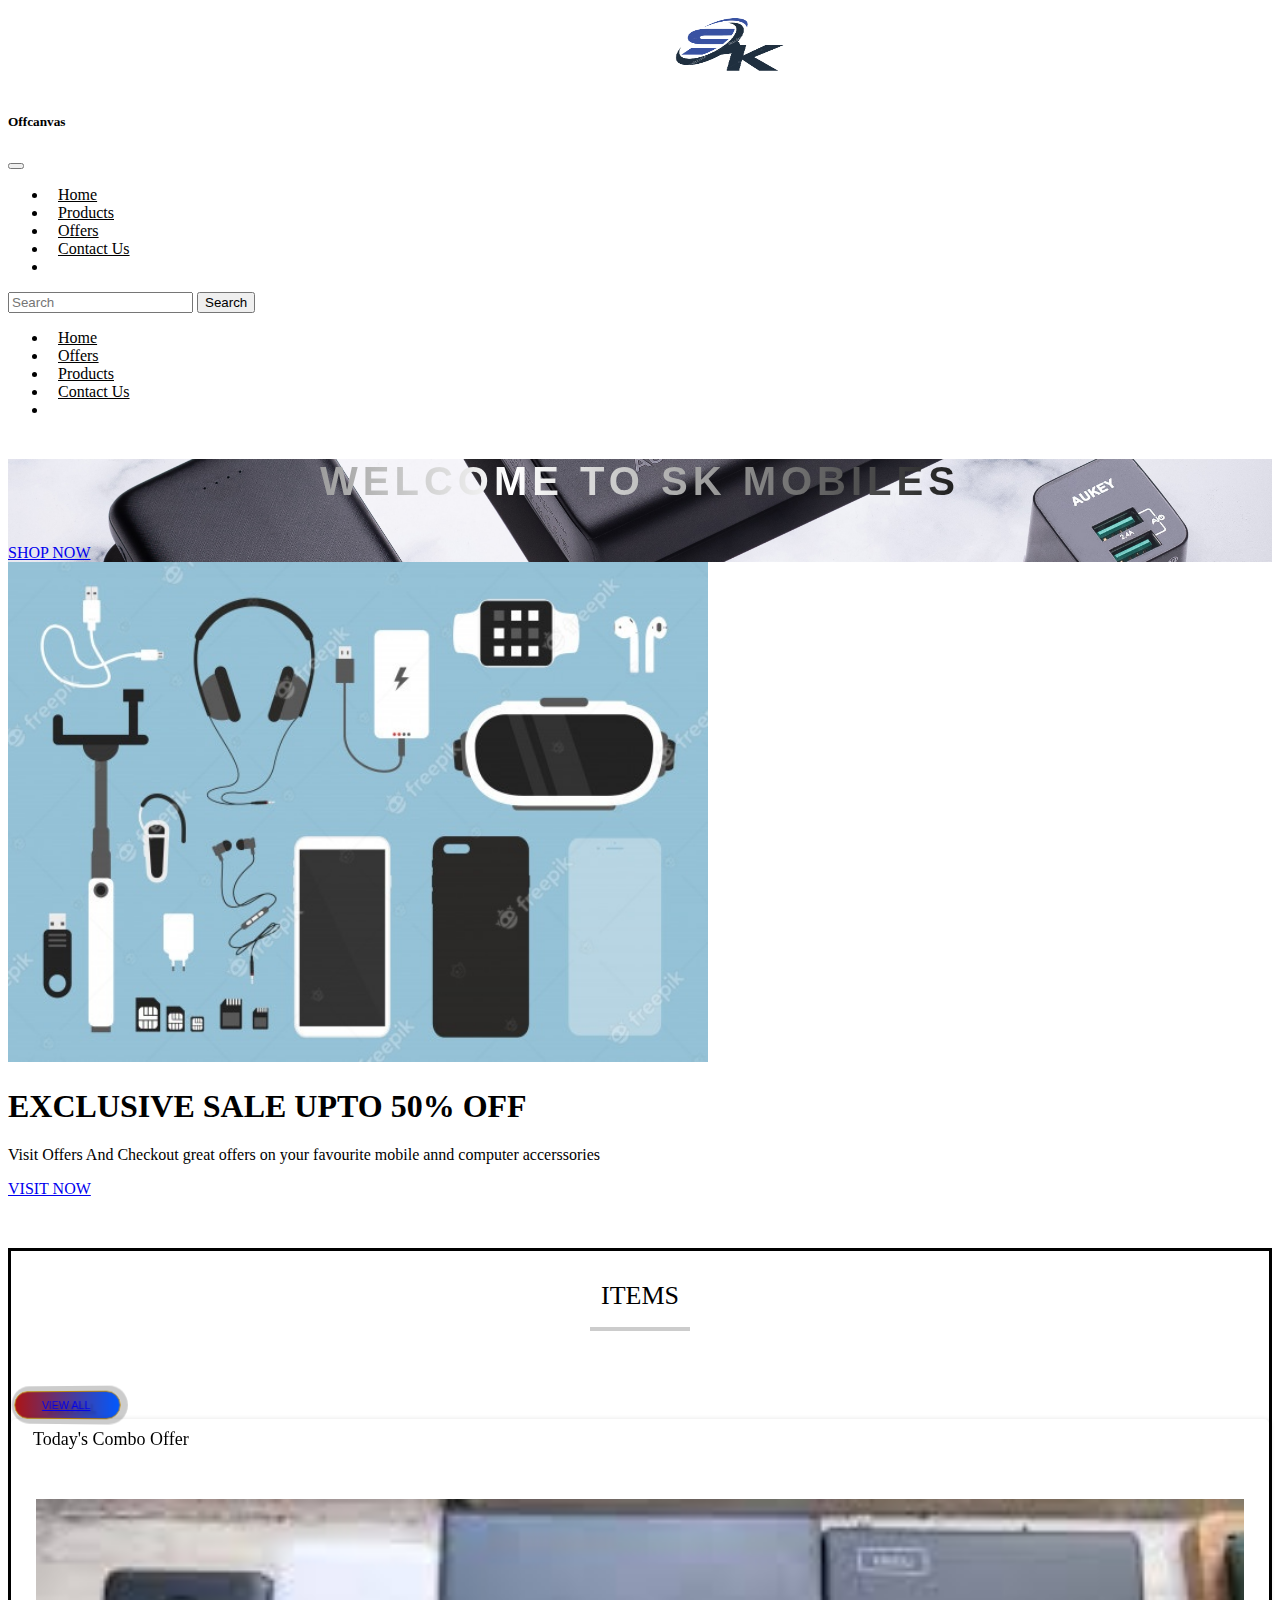
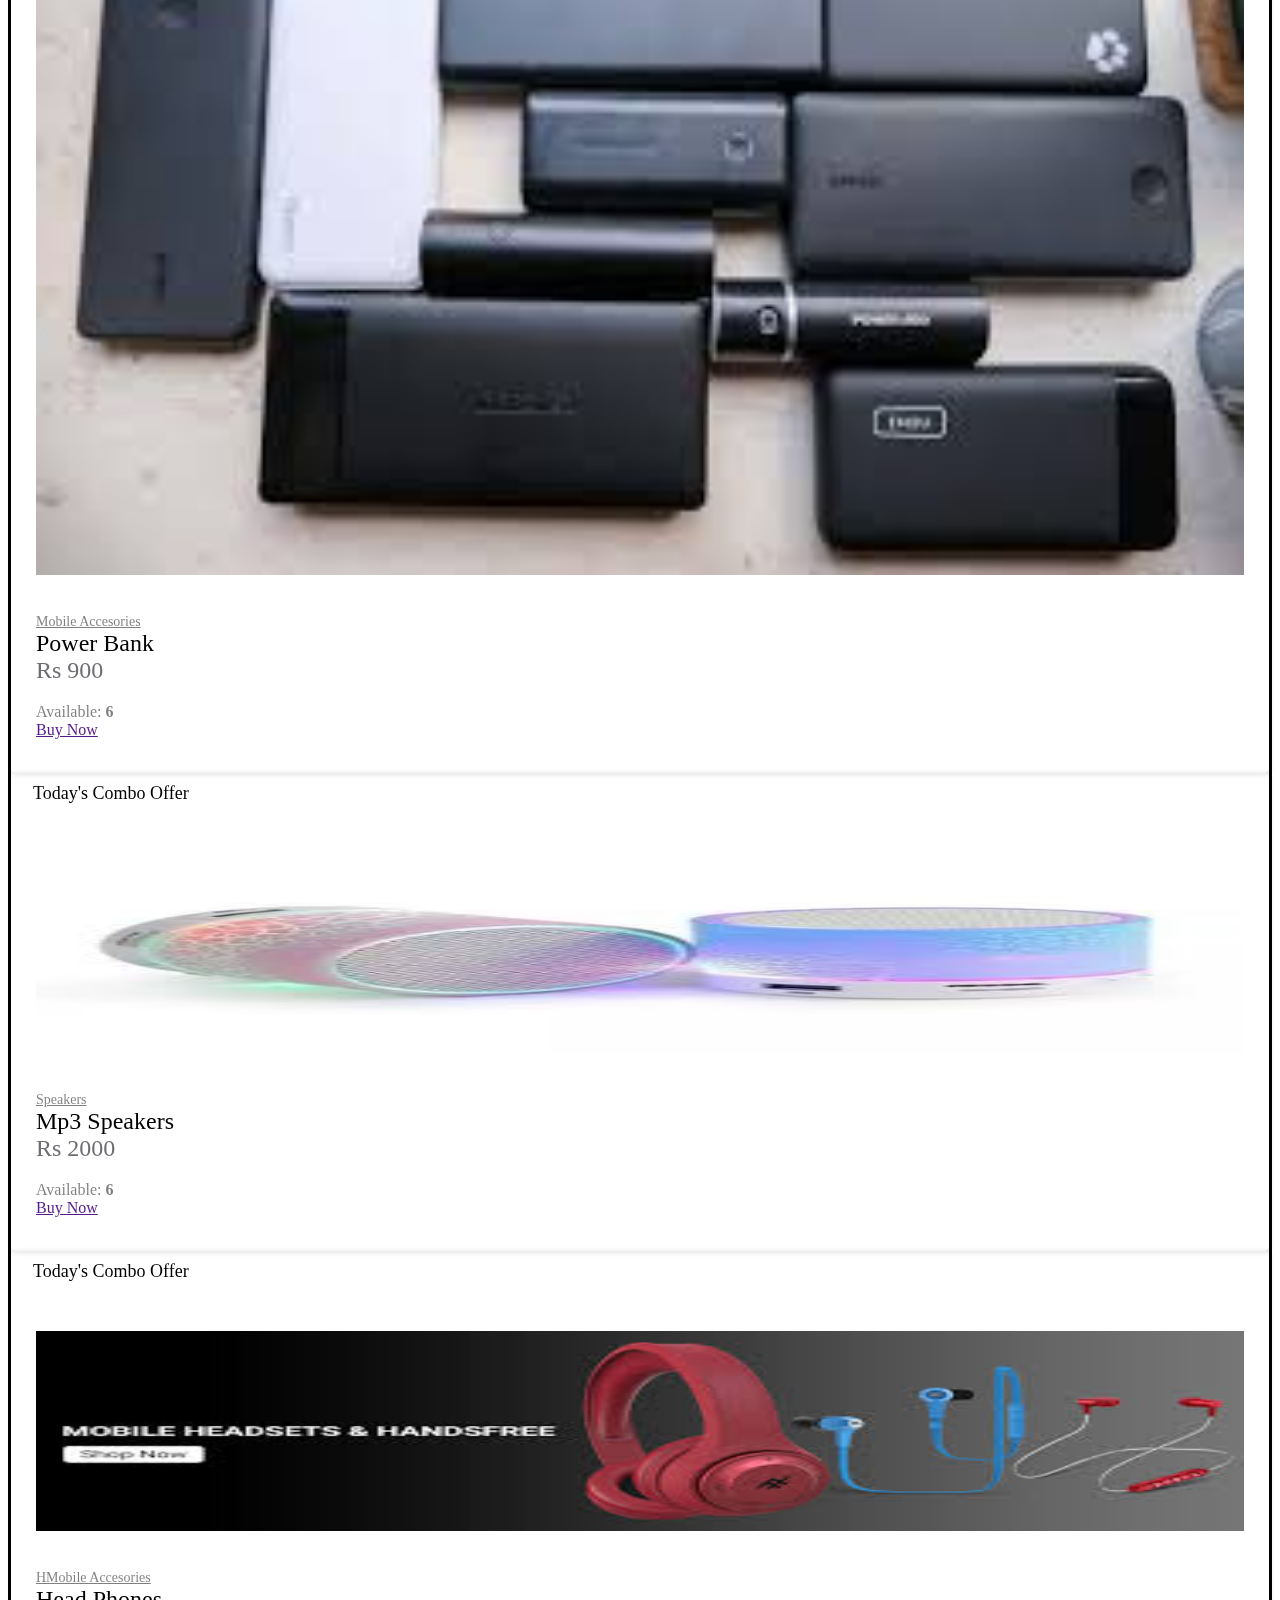
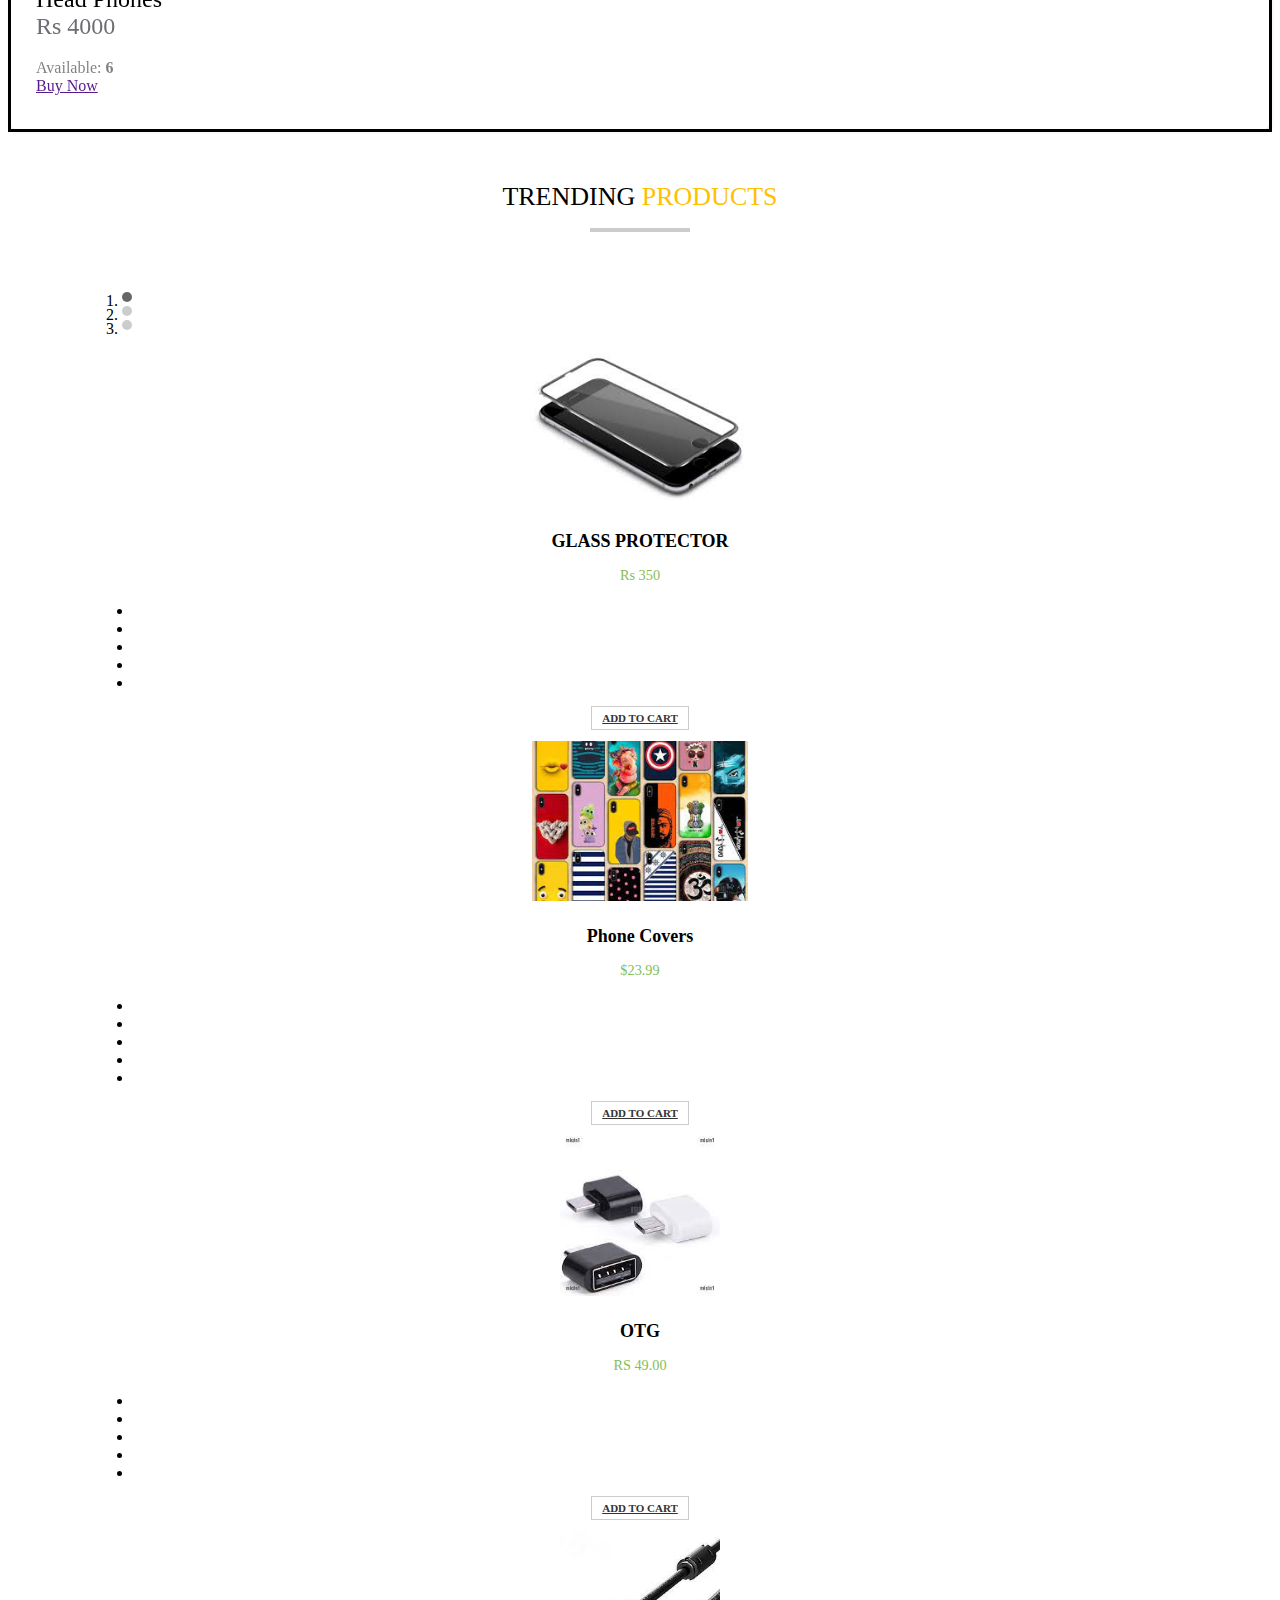
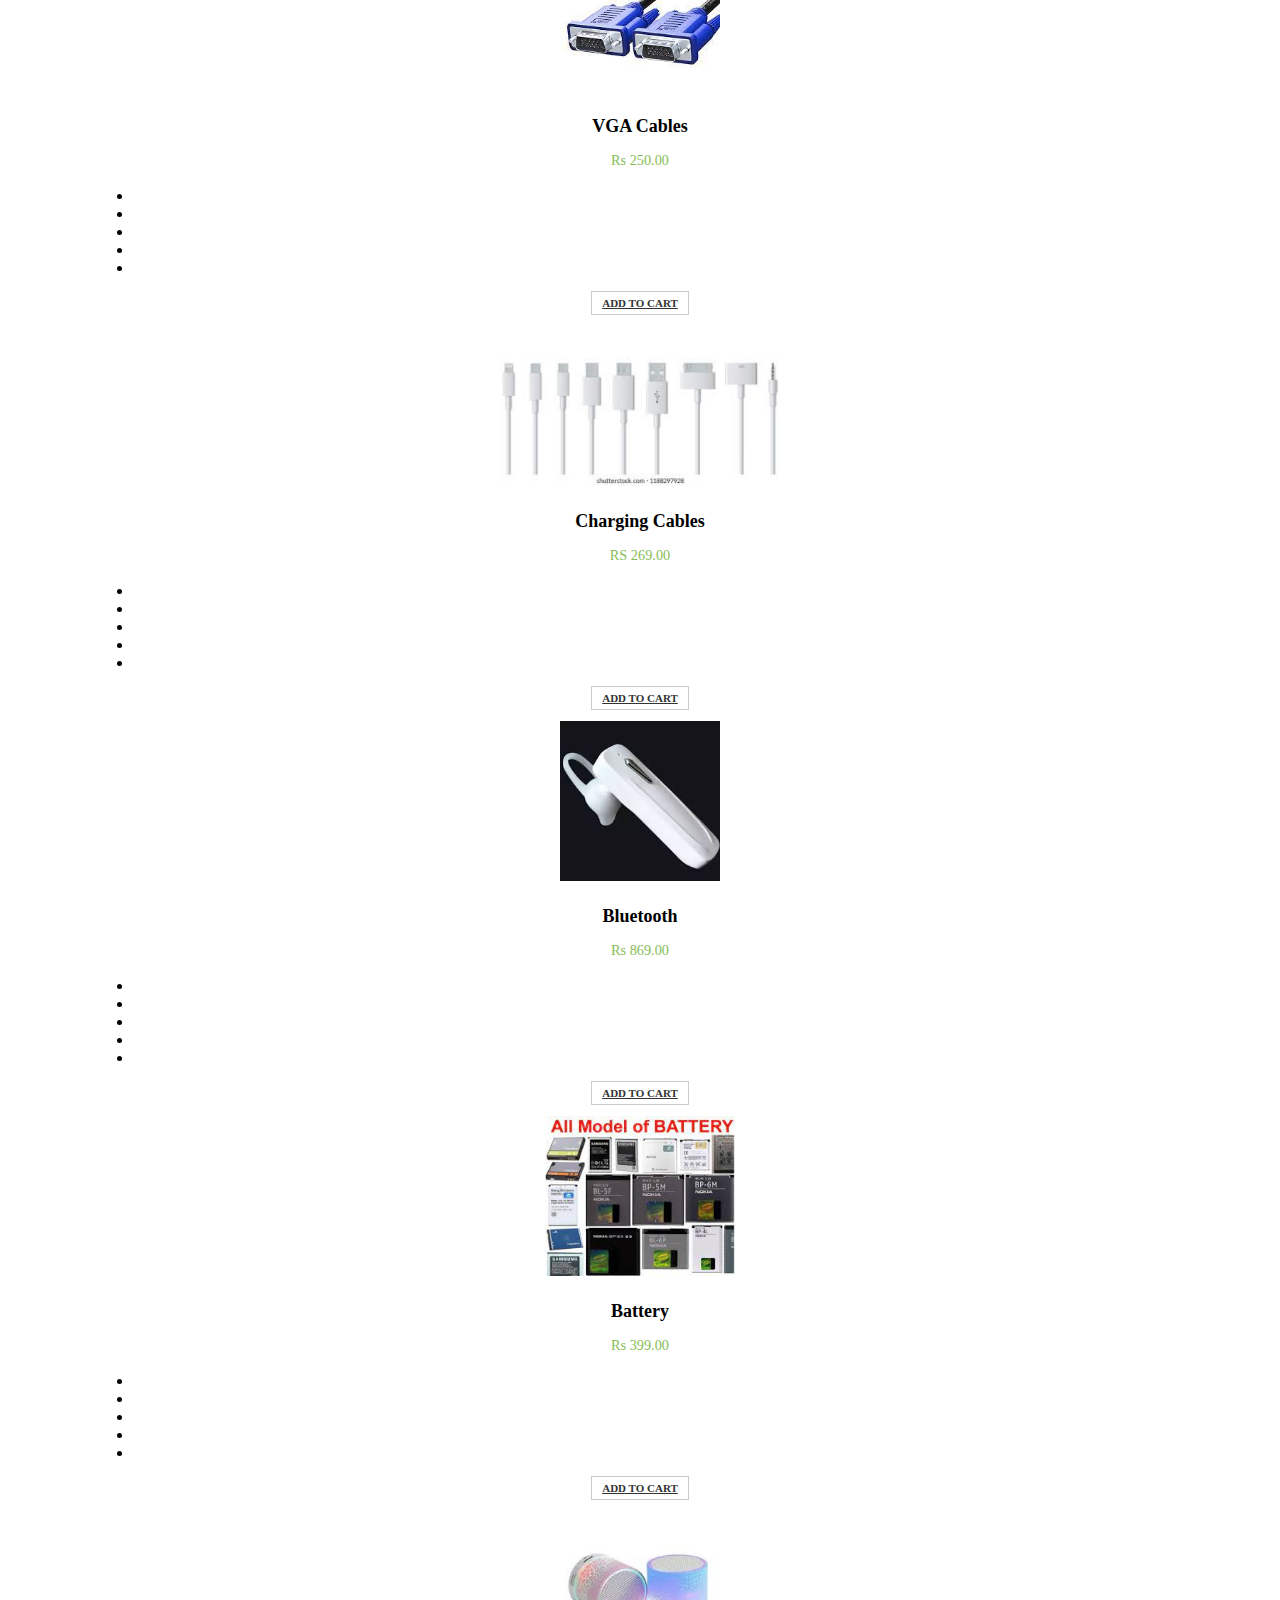
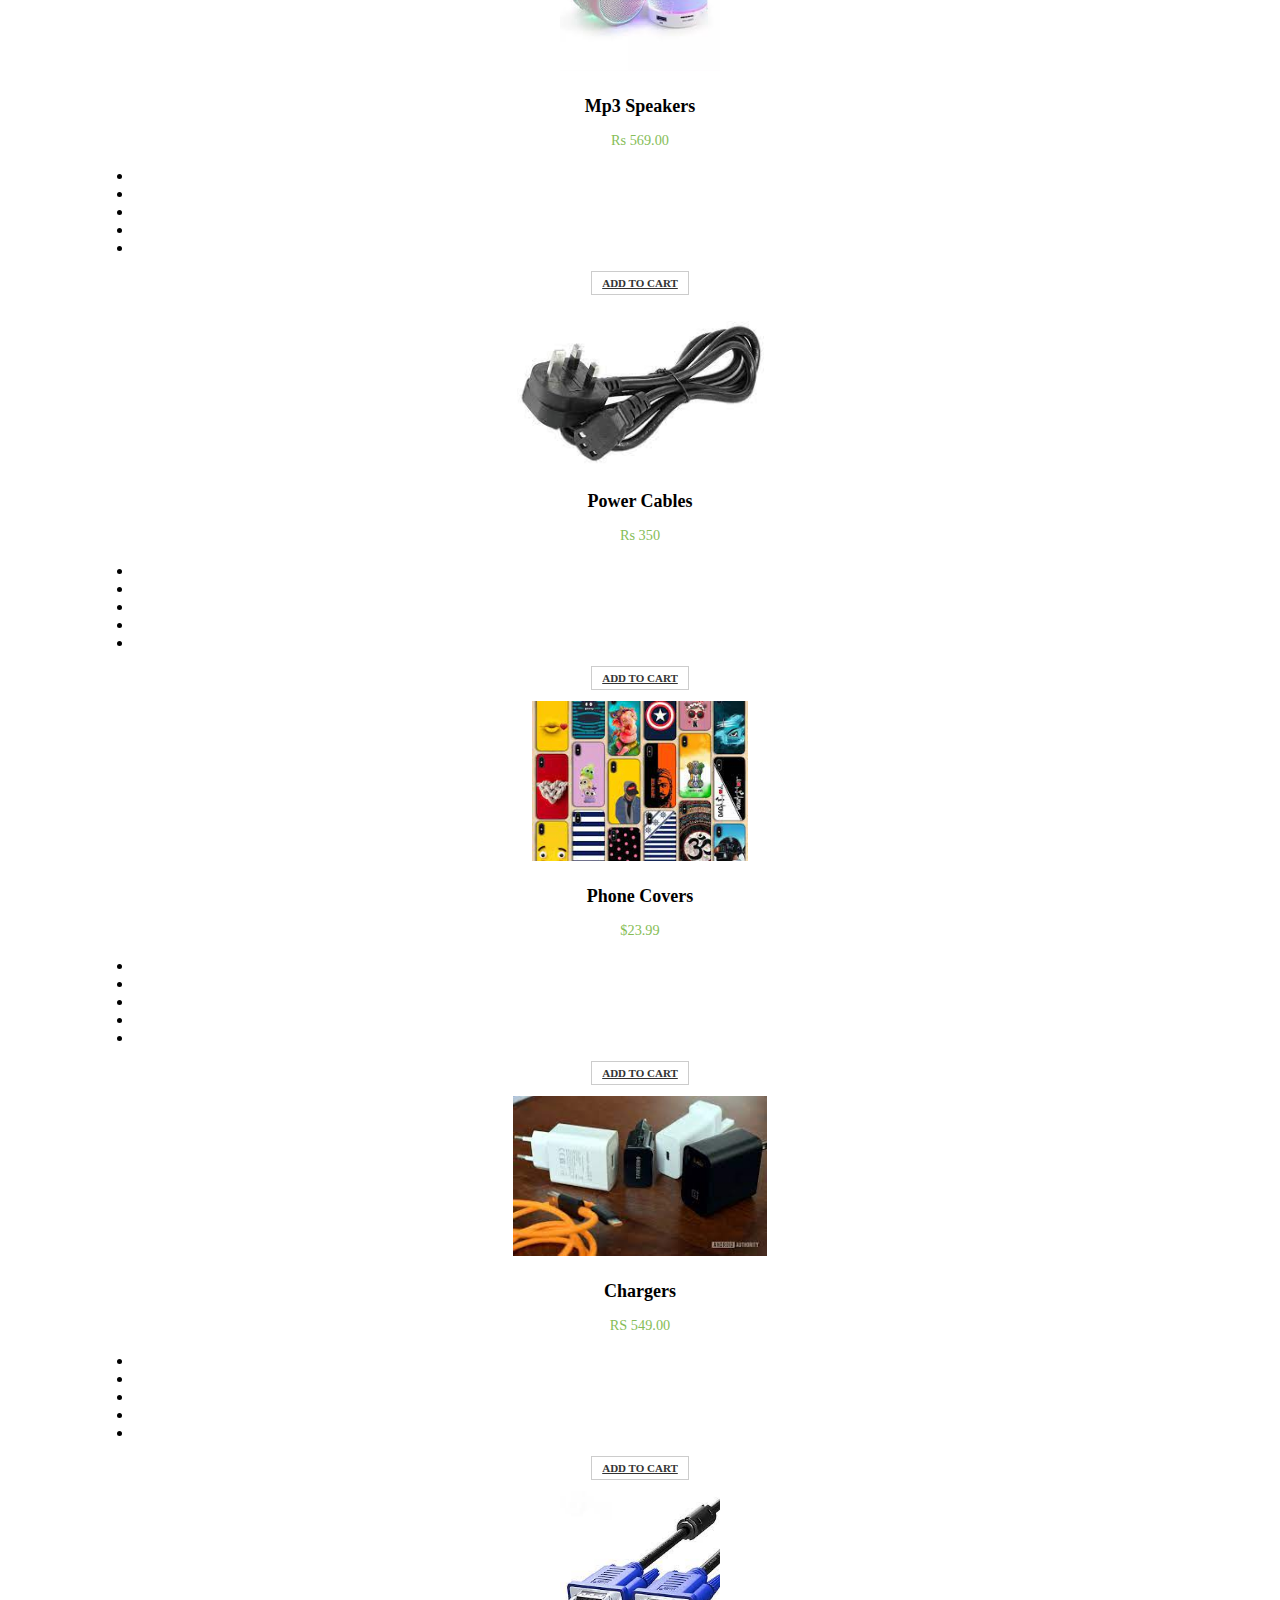
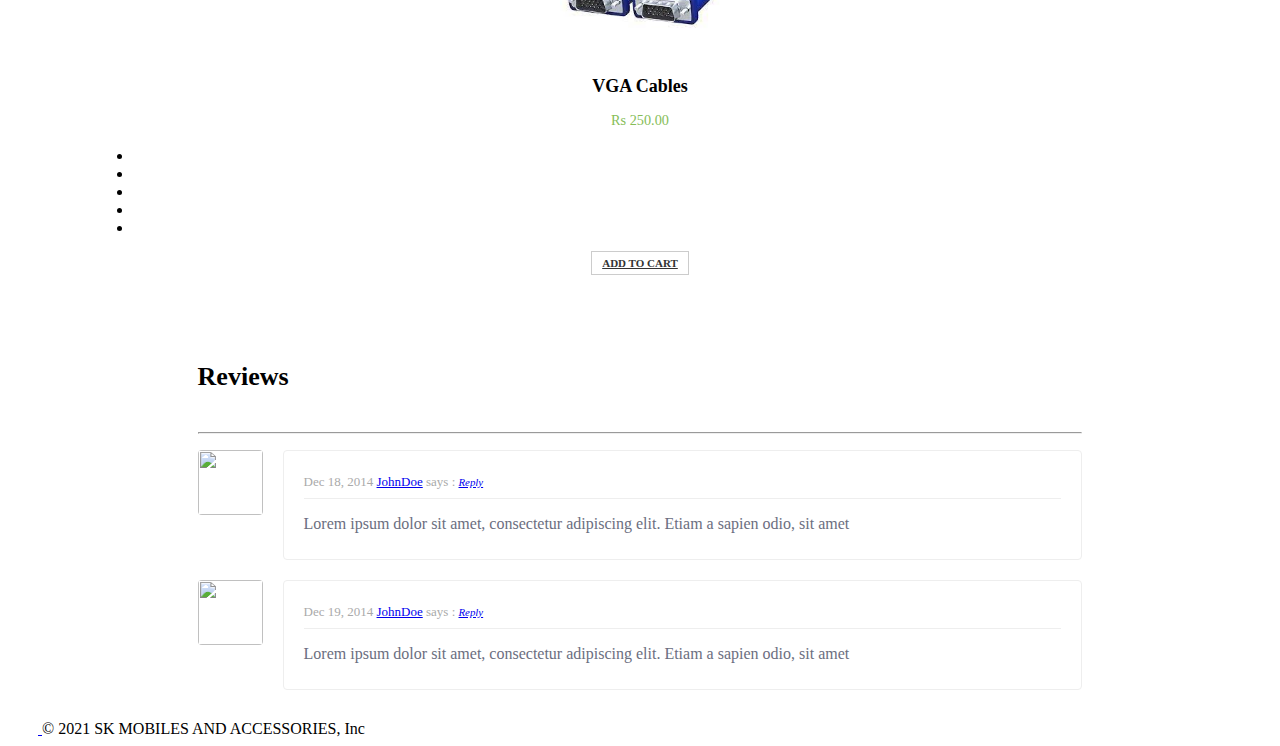
==== index.html @ bc8fa42f "Add files via upload" ====
<!doctype html>
<html lang="en">

<head>
    <!-- Required meta tags -->
    <meta charset="utf-8">
    <meta name="viewport" content="width=device-width, initial-scale=1">

    <!-- Bootstrap CSS -->
    <link rel="stylesheet" href="https://use.fontawesome.com/releases/v5.15.4/css/all.css" integrity="sha384-DyZ88mC6Up2uqS4h/KRgHuoeGwBcD4Ng9SiP4dIRy0EXTlnuz47vAwmeGwVChigm" crossorigin="anonymous">
    <link href="https://cdn.jsdelivr.net/npm/bootstrap@5.1.1/dist/css/bootstrap.min.css" rel="stylesheet" integrity="sha384-F3w7mX95PdgyTmZZMECAngseQB83DfGTowi0iMjiWaeVhAn4FJkqJByhZMI3AhiU" crossorigin="anonymous">
    <link rel="stylesheet" href="style.css">
    <title>SK MOBILES</title>

</head>

<body>
    <nav class="navbar navbar-light n1">



        <div class="container-fluid  ">

            <a class="navbar-brand" href="#">
                <img src="depositphotos_186469592-stock-illustration-blue-swoosh-global-digital-business-removebg-preview.png" alt="" width="180" height="80">

            </a>

            <button class="navbar-toggler" type="button" data-bs-toggle="offcanvas" data-bs-target="#offcanvasNavbar" aria-controls="offcanvasNavbar">
                <span class="navbar-toggler-icon"></span>
              </button>


            <div class="offcanvas offcanvas-end" tabindex="-1" id="offcanvasNavbar" aria-labelledby="offcanvasNavbarLabel">
                <div class="offcanvas-header">
                    <h5 class="offcanvas-title" id="offcanvasNavbarLabel">Offcanvas</h5>
                    <button type="button" class="btn-close text-reset" data-bs-dismiss="offcanvas" aria-label="Close"></button>
                </div>
                <div class="offcanvas-body">
                    <ul class="navbar-nav justify-content-end flex-grow-1 pe-3">
                        <li class="nav-item">
                            <a class="nav-link" href="index.html">Home</a>
                        </li>
                        <li class="nav-item">
                            <a class="nav-link" href="product.html">Products</a>
                        </li>
                        <li class="nav-item">
                            <a class="nav-link" href="offers.html">Offers</a>
                        </li>
                        <li class="nav-item">
                            <a class="nav-link active" aria-current="page" href="contact.html">Contact Us</a>
                        </li>
                        <li class="nav-item">
                            <a href="cart.html " class="badge"><i class="fas fa-shopping-cart fa-2x nav-link" style="color: black;"></i></a>
                        </li>
                    </ul>
                    <form class="d-flex">
                        <input class="form-control me-2" type="search" placeholder="Search" aria-label="Search">
                        <button class="btn btn-outline-success" type="submit">Search</button>
                    </form>
                </div>
            </div>
        </div>




    </nav>






    <nav class="navbar navbar-expand-lg  bg-light rounded fw-bold mx-3 nd n2" aria-label="Twelfth navbar example">
        <div class="container-fluid">

            <div class="collapse navbar-collapse justify-content-md-center" id="navbarsExample10">
                <ul class="navbar-nav">
                    <li class="nav-item ">
                        <a class="nav-link " href="index.html">Home</a>
                    </li>
                    <li class="nav-item">
                        <a class="nav-link" href="offers.html">Offers</a>
                    </li>
                    <li class="nav-item">
                        <a class="nav-link" href="product.html">Products</a>
                    </li>
                    <li class="nav-item">
                        <a class="nav-link active" aria-current="page" href="contact.html">Contact Us</a>
                    </li>
                    <li class="nav-item">
                        <a href="cart.html" class="badge"><i class="fas fa-shopping-cart fa-2x " style="color: black;"></i></a>
                    </li>
                </ul>
            </div>
        </div>
    </nav>





    <div class="position-relative overflow-hidden p-3 p-md-5 m-md-3 text-center bg-light mt-0" style="background: url('sk.jpg') ,black no-repeat; background-position: center; background-size: cover; background-attachment: fixed; ">
        <div class="container-fluid col-md-5 p-lg-5 mx-auto my-5">

            <p class="p">Welcome to SK Mobiles</p>
            <a class="btn btn-success" href="product.html">SHOP NOW</a>
        </div>

    </div>


    <div class="container col-xxl-8 px-4 py-5 border-5">
        <div class="row flex-lg-row-reverse align-items-center g-5 py-5">
            <div class="col-10 col-sm-8 col-lg-6">
                <img src="acc.jpg" class="d-block mx-lg-auto img-fluid" alt="Bootstrap Themes" width="700" height="500" loading="lazy">
            </div>
            <div class="col-lg-6">
                <h1 class="display-5 fw-bold lh-1 mb-3">EXCLUSIVE SALE UPTO 50% OFF</h1>
                <p class="lead">Visit Offers And Checkout great offers on your favourite mobile annd computer accerssories</p>
                <div class="d-grid gap-2 d-md-flex justify-content-md-start">
                    <a href="offers.html" class="btn btn-primary">VISIT NOW</a>
                </div>
            </div>
        </div>
    </div>

    <div class="container mydiv" style="border:3px solid black">
        <div class="row justify-content-center border-5 border-dark mb-5 mt-5">
            <div class="col-8">
                <h2 class="text-primary">ITEMS</h2>
            </div>
            <div class="col-4 box"> <a href="product.html" class="text-white text-decoration-none"> VIEW ALL <i class="fa fas fa-arrow-right"> </i></a>
            </div>
        </div>


        <div class="row mb-5">
            <div class="col-md-4">
                <!-- bbb_deals -->
                <div class="bbb_deals">

                    <div class="bbb_deals_title">Today's Combo Offer</div>
                    <div class="bbb_deals_slider_container">
                        <div class=" bbb_deals_item">
                            <div class="bbb_deals_image"><img src="pb.jpeg" alt=""></div>
                            <div class="bbb_deals_content">
                                <div class="bbb_deals_info_line d-flex flex-row justify-content-start">
                                    <div class="bbb_deals_item_category"><a href="product.html">Mobile Accesories</a></div>
                                </div>
                                <div class="bbb_deals_info_line d-flex flex-row justify-content-start">
                                    <div class="bbb_deals_item_name">Power Bank</div>
                                    <div class="bbb_deals_item_price ml-auto">Rs 900</div>
                                </div>
                                <div class="available">
                                    <div class="available_line d-flex flex-row justify-content-start">
                                        <div class="available_title">Available: <span>6</span></div>
                                        <div class="sold_stars ml-auto"> <i class="fa fa-star"></i> <i class="fa fa-star"></i> <i class="fa fa-star"></i> <i class="fa fa-star"></i> <i class="fa fa-star"></i> </div>
                                    </div>
                                    <div class="available_bar"><span style="width:17%"></span></div>
                                    <div>
                                        <a href="" class="btn btn-primary">Buy Now</a>
                                    </div>
                                </div>
                            </div>
                        </div>
                    </div>
                </div>
            </div>
            <div class="col-md-4">
                <!-- bbb_deals -->
                <div class="bbb_deals">

                    <div class="bbb_deals_title">Today's Combo Offer</div>
                    <div class="bbb_deals_slider_container">
                        <div class=" bbb_deals_item">
                            <div class="bbb_deals_image"><img src="mps.jpeg" class="img-fluid " style="height: 200px" alt=""></div>
                            <div class="bbb_deals_content">
                                <div class="bbb_deals_info_line d-flex flex-row justify-content-start">
                                    <div class="bbb_deals_item_category"><a href="#">Speakers</a></div>

                                </div>
                                <div class="bbb_deals_info_line d-flex flex-row justify-content-start">
                                    <div class="bbb_deals_item_name">Mp3 Speakers</div>
                                    <div class="bbb_deals_item_price ml-auto">Rs 2000</div>
                                </div>
                                <div class="available">
                                    <div class="available_line d-flex flex-row justify-content-start">
                                        <div class="available_title">Available: <span>6</span></div>
                                        <div class="sold_stars ml-auto"> <i class="fa fa-star"></i> <i class="fa fa-star"></i> <i class="fa fa-star"></i> </div>
                                    </div>
                                    <div class="available_bar"><span style="width:17%"></span></div>
                                </div>
                                <div>
                                    <a href="" class="btn btn-primary">Buy Now</a>
                                </div>
                            </div>
                        </div>
                    </div>
                </div>
            </div>
            <div class="col-md-4">
                <!-- bbb_deals -->
                <div class="bbb_deals">

                    <div class="bbb_deals_title">Today's Combo Offer</div>
                    <div class="bbb_deals_slider_container">
                        <div class=" bbb_deals_item">
                            <div class="bbb_deals_image"><img src="h1.jpeg" style="height: 200px;" alt=""></div>
                            <div class="bbb_deals_content">
                                <div class="bbb_deals_info_line d-flex flex-row justify-content-start">
                                    <div class="bbb_deals_item_category"><a href="product.html">HMobile Accesories</a></div>

                                </div>
                                <div class="bbb_deals_info_line d-flex flex-row justify-content-start">
                                    <div class="bbb_deals_item_name">Head Phones</div>
                                    <div class="bbb_deals_item_price ml-auto">Rs 4000</div>
                                </div>
                                <div class="available">
                                    <div class="available_line d-flex flex-row justify-content-start">
                                        <div class="available_title">Available: <span>6</span></div>
                                        <div class="sold_stars ml-auto"> <i class="fa fa-star"></i> <i class="fa fa-star"></i> <i class="fa fa-star"></i> <i class="fa fa-star"></i> </div>
                                    </div>
                                    <div class="available_bar"><span style="width:17%"></span></div>
                                </div>
                                <div>
                                    <a href="" class="btn btn-primary">Buy Now</a>
                                </div>
                            </div>
                        </div>
                    </div>
                </div>
            </div>
        </div>
    </div>


    <div class="container">
        <div class="row">
            <div class="col-md-12">
                <h2>Trending <b>Products</b></h2>
                <div id="myCarousel" class="carousel slide" data-ride="carousel" data-interval="0">
                    <!-- Carousel indicators -->
                    <ol class="carousel-indicators">
                        <li data-target="#myCarousel" data-slide-to="0" class="active"></li>
                        <li data-target="#myCarousel" data-slide-to="1"></li>
                        <li data-target="#myCarousel" data-slide-to="2"></li>
                    </ol>
                    <!-- Wrapper for carousel items -->
                    <div class="carousel-inner">
                        <div class="carousel-item active">
                            <div class="row">
                                <div class="col-sm-3">
                                    <div class="thumb-wrapper">
                                        <div class="img-box">
                                            <img src="gp.jpeg" class="img-fluid" alt="">
                                        </div>
                                        <div class="thumb-content">
                                            <h4>GLASS PROTECTOR</h4>
                                            <p class="item-price"> <span>Rs 350</span></p>
                                            <div class="star-rating">
                                                <ul class="list-inline">
                                                    <li class="list-inline-item"><i class="fa fa-star"></i></li>
                                                    <li class="list-inline-item"><i class="fa fa-star"></i></li>
                                                    <li class="list-inline-item"><i class="fa fa-star"></i></li>
                                                    <li class="list-inline-item"><i class="fa fa-star"></i></li>
                                                    <li class="list-inline-item"><i class="fa fa-star-o"></i></li>
                                                </ul>
                                            </div>
                                            <a href="#" class="btn btn-primary">Add to Cart</a>
                                        </div>
                                    </div>
                                </div>
                                <div class="col-sm-3">
                                    <div class="thumb-wrapper">
                                        <div class="img-box">
                                            <img src="pc.jpeg" class="img-fluid" alt="">
                                        </div>
                                        <div class="thumb-content">
                                            <h4>Phone Covers</h4>
                                            <p class="item-price"> <span>$23.99</span></p>
                                            <div class="star-rating">
                                                <ul class="list-inline">
                                                    <li class="list-inline-item"><i class="fa fa-star"></i></li>
                                                    <li class="list-inline-item"><i class="fa fa-star"></i></li>
                                                    <li class="list-inline-item"><i class="fa fa-star"></i></li>
                                                    <li class="list-inline-item"><i class="fa fa-star"></i></li>
                                                    <li class="list-inline-item"><i class="fa fa-star-o"></i></li>
                                                </ul>
                                            </div>
                                            <a href="#" class="btn btn-primary">Add to Cart</a>
                                        </div>
                                    </div>
                                </div>
                                <div class="col-sm-3">
                                    <div class="thumb-wrapper">
                                        <div class="img-box">
                                            <img src="otg.jpeg" class="img-fluid" alt="">
                                        </div>
                                        <div class="thumb-content">
                                            <h4>OTG</h4>
                                            <p class="item-price"> <span>RS 49.00</span></p>
                                            <div class="star-rating">
                                                <ul class="list-inline">
                                                    <li class="list-inline-item"><i class="fa fa-star"></i></li>
                                                    <li class="list-inline-item"><i class="fa fa-star"></i></li>
                                                    <li class="list-inline-item"><i class="fa fa-star"></i></li>
                                                    <li class="list-inline-item"><i class="fa fa-star"></i></li>
                                                    <li class="list-inline-item"><i class="fa fa-star-half-o"></i></li>
                                                </ul>
                                            </div>
                                            <a href="#" class="btn btn-primary">Add to Cart</a>
                                        </div>
                                    </div>
                                </div>
                                <div class="col-sm-3">
                                    <div class="thumb-wrapper">
                                        <div class="img-box">
                                            <img src="vga.jpeg" class="img-fluid" alt="">
                                        </div>
                                        <div class="thumb-content">
                                            <h4>VGA Cables</h4>
                                            <p class="item-price"><span>Rs 250.00</span></p>
                                            <div class="star-rating">
                                                <ul class="list-inline">
                                                    <li class="list-inline-item"><i class="fa fa-star"></i></li>
                                                    <li class="list-inline-item"><i class="fa fa-star"></i></li>
                                                    <li class="list-inline-item"><i class="fa fa-star"></i></li>
                                                    <li class="list-inline-item"><i class="fa fa-star-o"></i></li>
                                                    <li class="list-inline-item"><i class="fa fa-star-o"></i></li>
                                                </ul>
                                            </div>
                                            <a href="#" class="btn btn-primary">Add to Cart</a>
                                        </div>
                                    </div>
                                </div>
                            </div>
                        </div>
                        <div class="carousel-item">
                            <div class="row">
                                <div class="col-sm-3">
                                    <div class="thumb-wrapper">
                                        <div class="img-box">
                                            <img src="cc2.jpeg" class="img-fluid" alt="">
                                        </div>
                                        <div class="thumb-content">
                                            <h4>Charging Cables</h4>
                                            <p class="item-price"><span>RS 269.00</span></p>
                                            <div class="star-rating">
                                                <ul class="list-inline">
                                                    <li class="list-inline-item"><i class="fa fa-star"></i></li>
                                                    <li class="list-inline-item"><i class="fa fa-star"></i></li>
                                                    <li class="list-inline-item"><i class="fa fa-star"></i></li>
                                                    <li class="list-inline-item"><i class="fa fa-star"></i></li>
                                                    <li class="list-inline-item"><i class="fa fa-star-o"></i></li>
                                                </ul>
                                            </div>
                                            <a href="#" class="btn btn-primary">Add to Cart</a>
                                        </div>
                                    </div>
                                </div>
                                <div class="col-sm-3">
                                    <div class="thumb-wrapper">
                                        <div class="img-box">
                                            <img src="bt.jpeg" class="img-fluid" alt="">
                                        </div>
                                        <div class="thumb-content">
                                            <h4>Bluetooth</h4>
                                            <p class="item-price"> <span>Rs 869.00</span></p>
                                            <div class="star-rating">
                                                <ul class="list-inline">
                                                    <li class="list-inline-item"><i class="fa fa-star"></i></li>
                                                    <li class="list-inline-item"><i class="fa fa-star"></i></li>
                                                    <li class="list-inline-item"><i class="fa fa-star"></i></li>
                                                    <li class="list-inline-item"><i class="fa fa-star"></i></li>
                                                    <li class="list-inline-item"><i class="fa fa-star-half-o"></i></li>
                                                </ul>
                                            </div>
                                            <a href="#" class="btn btn-primary">Add to Cart</a>
                                        </div>
                                    </div>
                                </div>
                                <div class="col-sm-3">
                                    <div class="thumb-wrapper">
                                        <div class="img-box">
                                            <img src="btr.jpeg" class="img-fluid" alt="">
                                        </div>
                                        <div class="thumb-content">
                                            <h4>Battery</h4>
                                            <p class="item-price"> <span>Rs 399.00</span></p>
                                            <div class="star-rating">
                                                <ul class="list-inline">
                                                    <li class="list-inline-item"><i class="fa fa-star"></i></li>
                                                    <li class="list-inline-item"><i class="fa fa-star"></i></li>
                                                    <li class="list-inline-item"><i class="fa fa-star"></i></li>
                                                    <li class="list-inline-item"><i class="fa fa-star-o"></i></li>
                                                    <li class="list-inline-item"><i class="fa fa-star-o"></i></li>
                                                </ul>
                                            </div>
                                            <a href="#" class="btn btn-primary">Add to Cart</a>
                                        </div>
                                    </div>
                                </div>
                                <div class="col-sm-3">
                                    <div class="thumb-wrapper">
                                        <div class="img-box">
                                            <img src="mps.jpeg" class="img-fluid" alt="">
                                        </div>
                                        <div class="thumb-content">
                                            <h4>Mp3 Speakers</h4>
                                            <p class="item-price"><span>Rs 569.00</span></p>
                                            <div class="star-rating">
                                                <ul class="list-inline">
                                                    <li class="list-inline-item"><i class="fa fa-star"></i></li>
                                                    <li class="list-inline-item"><i class="fa fa-star"></i></li>
                                                    <li class="list-inline-item"><i class="fa fa-star"></i></li>
                                                    <li class="list-inline-item"><i class="fa fa-star"></i></li>
                                                    <li class="list-inline-item"><i class="fa fa-star-o"></i></li>
                                                </ul>
                                            </div>
                                            <a href="#" class="btn btn-primary">Add to Cart</a>
                                        </div>
                                    </div>
                                </div>
                            </div>
                        </div>
                        <div class="carousel-item ">
                            <div class="row">
                                <div class="col-sm-3">
                                    <div class="thumb-wrapper">
                                        <div class="img-box">
                                            <img src="pcable.jpeg" class="img-fluid" alt="">
                                        </div>
                                        <div class="thumb-content">
                                            <h4>Power Cables</h4>
                                            <p class="item-price"> <span>Rs 350</span></p>
                                            <div class="star-rating">
                                                <ul class="list-inline">
                                                    <li class="list-inline-item"><i class="fa fa-star"></i></li>
                                                    <li class="list-inline-item"><i class="fa fa-star"></i></li>
                                                    <li class="list-inline-item"><i class="fa fa-star"></i></li>
                                                    <li class="list-inline-item"><i class="fa fa-star"></i></li>
                                                    <li class="list-inline-item"><i class="fa fa-star-o"></i></li>
                                                </ul>
                                            </div>
                                            <a href="#" class="btn btn-primary">Add to Cart</a>
                                        </div>
                                    </div>
                                </div>
                                <div class="col-sm-3">
                                    <div class="thumb-wrapper">
                                        <div class="img-box">
                                            <img src="pc.jpeg" class="img-fluid" alt="">
                                        </div>
                                        <div class="thumb-content">
                                            <h4>Phone Covers</h4>
                                            <p class="item-price"> <span>$23.99</span></p>
                                            <div class="star-rating">
                                                <ul class="list-inline">
                                                    <li class="list-inline-item"><i class="fa fa-star"></i></li>
                                                    <li class="list-inline-item"><i class="fa fa-star"></i></li>
                                                    <li class="list-inline-item"><i class="fa fa-star"></i></li>
                                                    <li class="list-inline-item"><i class="fa fa-star"></i></li>
                                                    <li class="list-inline-item"><i class="fa fa-star-o"></i></li>
                                                </ul>
                                            </div>
                                            <a href="#" class="btn btn-primary">Add to Cart</a>
                                        </div>
                                    </div>
                                </div>
                                <div class="col-sm-3">
                                    <div class="thumb-wrapper">
                                        <div class="img-box">
                                            <img src="ch.jpeg" class="img-fluid" alt="">
                                        </div>
                                        <div class="thumb-content">
                                            <h4>Chargers</h4>
                                            <p class="item-price"> <span>RS 549.00</span></p>
                                            <div class="star-rating">
                                                <ul class="list-inline">
                                                    <li class="list-inline-item"><i class="fa fa-star"></i></li>
                                                    <li class="list-inline-item"><i class="fa fa-star"></i></li>
                                                    <li class="list-inline-item"><i class="fa fa-star"></i></li>
                                                    <li class="list-inline-item"><i class="fa fa-star"></i></li>
                                                    <li class="list-inline-item"><i class="fa fa-star-half-o"></i></li>
                                                </ul>
                                            </div>
                                            <a href="#" class="btn btn-primary">Add to Cart</a>
                                        </div>
                                    </div>
                                </div>
                                <div class="col-sm-3">
                                    <div class="thumb-wrapper">
                                        <div class="img-box">
                                            <img src="vga.jpeg" class="img-fluid" alt="">
                                        </div>
                                        <div class="thumb-content">
                                            <h4>VGA Cables</h4>
                                            <p class="item-price"><span>Rs 250.00</span></p>
                                            <div class="star-rating">
                                                <ul class="list-inline">
                                                    <li class="list-inline-item"><i class="fa fa-star"></i></li>
                                                    <li class="list-inline-item"><i class="fa fa-star"></i></li>
                                                    <li class="list-inline-item"><i class="fa fa-star"></i></li>
                                                    <li class="list-inline-item"><i class="fa fa-star-o"></i></li>
                                                    <li class="list-inline-item"><i class="fa fa-star-o"></i></li>
                                                </ul>
                                            </div>
                                            <a href="#" class="btn btn-primary">Add to Cart</a>
                                        </div>
                                    </div>
                                </div>
                            </div>
                        </div>
                    </div>
                    <!-- Carousel controls -->
                    <a class="carousel-control-prev" href="#myCarousel" data-slide="prev">
                        <i class="fa fa-angle-left"></i>
                    </a>
                    <a class="carousel-control-next" href="#myCarousel" data-slide="next">
                        <i class="fa fa-angle-right"></i>
                    </a>
                </div>
            </div>
        </div>
    </div>


    <div class="container bootstrap snippets bootdey bg-dark ">
        <div class="row">
            <div class="col-md-12">
                <div class="blog-comment mt-3">
                    <h3 class="text-success">Reviews</h3>
                    <hr/>
                    <ul class="comments">
                        <li class="clearfix">
                            <img src="https://bootdey.com/img/Content/user_1.jpg" class="avatar" alt="">
                            <div class="post-comments">
                                <p class="meta">Dec 18, 2014 <a href="#">JohnDoe</a> says : <i class="pull-right"><a href="#"><small>Reply</small></a></i></p>
                                <p>
                                    Lorem ipsum dolor sit amet, consectetur adipiscing elit. Etiam a sapien odio, sit amet
                                </p>
                            </div>
                        </li>
                        <li class="clearfix">
                            <img src="https://bootdey.com/img/Content/user_2.jpg" class="avatar" alt="">
                            <div class="post-comments">
                                <p class="meta">Dec 19, 2014 <a href="#">JohnDoe</a> says : <i class="pull-right"><a href="#"><small>Reply</small></a></i></p>
                                <p>
                                    Lorem ipsum dolor sit amet, consectetur adipiscing elit. Etiam a sapien odio, sit amet
                                </p>
                            </div>


                        </li>
                    </ul>
                </div>
            </div>
        </div>
    </div>







    <div class="container-fluid">
        <footer class="d-flex flex-wrap justify-content-between align-items-center py-3 my-4 border-top">
            <div class="col-md-4 d-flex align-items-center">
                <a href="/" class="mb-3 me-2 mb-md-0 text-muted text-decoration-none lh-1">
                    <svg class="bi" width="30" height="24"><use xlink:href="#bootstrap"></use></svg>
                </a>
                <span class="text-muted">© 2021 SK MOBILES AND ACCESSORIES, Inc</span>
            </div>

        </footer>
    </div>

    <!-- Option 1: Bootstrap Bundle with Popper -->
    <script src="https://code.jquery.com/jquery-3.3.1.slim.min.js"></script>
    <script src="https://cdnjs.cloudflare.com/ajax/libs/popper.js/1.14.7/umd/popper.min.js"></script>
    <script src="https://stackpath.bootstrapcdn.com/bootstrap/4.3.1/js/bootstrap.min.js"></script>
    <script src="script.js"></script>
    <script src="https://cdn.jsdelivr.net/npm/bootstrap@5.1.1/dist/js/bootstrap.bundle.min.js" integrity="sha384-/bQdsTh/da6pkI1MST/rWKFNjaCP5gBSY4sEBT38Q/9RBh9AH40zEOg7Hlq2THRZ" crossorigin="anonymous"></script>

    <!-- Option 2: Separate Popper and Bootstrap JS -->
    <!--
    <script src="https://cdn.jsdelivr.net/npm/@popperjs/core@2.9.3/dist/umd/popper.min.js" integrity="sha384-W8fXfP3gkOKtndU4JGtKDvXbO53Wy8SZCQHczT5FMiiqmQfUpWbYdTil/SxwZgAN" crossorigin="anonymous"></script>
    <script src="https://cdn.jsdelivr.net/npm/bootstrap@5.1.1/dist/js/bootstrap.min.js" integrity="sha384-skAcpIdS7UcVUC05LJ9Dxay8AXcDYfBJqt1CJ85S/CFujBsIzCIv+l9liuYLaMQ/" crossorigin="anonymous"></script>
    -->
</body>

</html>
---- style.css ----
.nav-link {
    color: black;
    margin: 0 10px;
}

.nav-link:hover {
    background-color: #485ad7;
    color: white;
}

.navbar-toggler {
    display: none;
}

@media only screen and (max-width:990px) {
    .nd {
        display: none;
    }
    .navbar-toggler {
        display: block;
    }
    .n1 {
        position: fixed;
        display: contents;
    }
    .n2 {
        display: none;
    }
}

.navbar-brand {
    width: 200px;
    transform: translateX(-50%);
    left: 50%;
    position: relative;
}

.p {
    font-weight: 700;
    text-align: center;
    font-size: 40px;
    font-family: Hack, sans-serif;
    text-transform: uppercase;
    background: linear-gradient(90deg, #000, #fff, #000);
    letter-spacing: 5px;
    -webkit-background-clip: text;
    background-clip: text;
    -webkit-text-fill-color: transparent;
    background-repeat: no-repeat;
    background-size: 80%;
    animation: shine 5s linear infinite;
    position: relative;
}

@keyframes shine {
    0% {
        background-position-x: -500%;
    }
    100% {
        background-position-x: 500%;
    }
}

.mydiv {
    margin-top: 50px;
    margin-bottom: 50px
}

.cross {
    font-size: 10px
}

.padding-0 {
    padding-right: 5px;
    padding-left: 5px
}

.img-style {
    margin-left: -11px;
    box-shadow: 1px 1px 5px 1px rgba(0, 0, 0, 0.1);
    border-radius: 5px;
    max-width: 104% !important
}

.m-t-20 {
    margin-top: 20px
}

.bbb_background {
    background-color: #E0E0E0 !important
}

.ribbon {
    width: 150px;
    height: 150px;
    overflow: hidden;
    position: absolute
}

.ribbon span {
    position: absolute;
    display: block;
    width: 34px;
    border-radius: 50%;
    padding: 8px 0;
    background-color: #3498db;
    box-shadow: 0 5px 10px rgba(0, 0, 0, .1);
    color: #fff;
    font: 100 18px/1 'Lato', sans-serif;
    text-shadow: 0 1px 1px rgba(0, 0, 0, .2);
    text-transform: uppercase;
    text-align: center
}

.ribbon-top-right {
    top: -10px;
    right: -10px
}

.ribbon-top-right::before,
.ribbon-top-right::after {
    border-top-color: transparent;
    border-right-color: transparent
}

.ribbon-top-right::before {
    top: 0;
    left: 17px
}

.ribbon-top-right::after {
    bottom: 17px;
    right: 0
}

.sold_stars i {
    color: orange
}

.ribbon-top-right span {
    right: 17px;
    top: 17px
}

div {
    display: block;
    position: relative;
    -webkit-box-sizing: border-box;
    -moz-box-sizing: border-box;
    box-sizing: border-box
}

.bbb_deals_featured {
    width: 100%
}

.bbb_deals {
    width: 100%;
    margin-right: 7%;
    padding-top: 80px;
    padding-left: 25px;
    padding-right: 25px;
    padding-bottom: 34px;
    box-shadow: 1px 1px 5px 1px rgba(0, 0, 0, 0.1);
    border-radius: 5px;
    margin-top: 0px
}

.bbb_deals_title {
    position: absolute;
    top: 10px;
    left: 22px;
    font-size: 18px;
    font-weight: 500;
    color: #000000
}

.bbb_deals_slider_container {
    width: 100%
}

.bbb_deals_item {
    width: 100% !important
}

.bbb_deals_image {
    width: 100%
}

.bbb_deals_image img {
    width: 100%
}

.bbb_deals_content {
    margin-top: 33px
}

.bbb_deals_item_category a {
    font-size: 14px;
    font-weight: 400;
    color: rgba(0, 0, 0, 0.5)
}

.bbb_deals_item_price_a {
    font-size: 14px;
    font-weight: 400;
    color: rgba(0, 0, 0, 0.6)
}

.bbb_deals_item_price_a strike {
    color: red
}

.bbb_deals_item_name {
    font-size: 24px;
    font-weight: 400;
    color: #000000
}

.bbb_deals_item_price {
    font-size: 24px;
    font-weight: 500;
    color: #6d6e73
}

.available {
    margin-top: 19px
}

.available_title {
    font-size: 16px;
    color: rgba(0, 0, 0, 0.5);
    font-weight: 400
}

.available_title span {
    font-weight: 700
}

@media only screen and (max-width: 991px) {
    .bbb_deals {
        width: 100%;
        margin-right: 0px
    }
}

@media only screen and (max-width: 575px) {
    .bbb_deals {
        padding-left: 15px;
        padding-right: 15px
    }
    .bbb_deals_title {
        left: 15px;
        font-size: 16px
    }
    .bbb_deals_slider_nav_container {
        right: 5px
    }
    .bbb_deals_item_name,
    .bbb_deals_item_price {
        font-size: 20px
    }
}

.box {
    background: linear-gradient(to right, rgb(172, 21, 21), rgb(0, 89, 255));
    color: white;
    --width: 110px;
    --height: calc(var(--width) / 4);
    width: var(--width);
    height: var(--height);
    text-align: center;
    line-height: var(--height);
    font-size: calc(var(--height) / 2.5);
    font-family: sans-serif;
    /* letter-spacing: 0.1em; */
    border: 1px solid darkgoldenrod;
    border-radius: 2em;
    transform: perspective(500px) rotateY(-15deg);
    text-shadow: 6px 3px 2px rgba(0, 0, 0, 0.2);
    box-shadow: 2px 0 0 5px rgba(0, 0, 0, 0.2);
    transition: 0.5s;
    position: relative;
    overflow: hidden;
}

.box:hover {
    transform: perspective(500px) rotateY(15deg);
    text-shadow: -6px 3px 2px rgba(0, 0, 0, 0.2);
    box-shadow: -2px 0 0 5px rgba(0, 0, 0, 0.2);
}

.box::before {
    content: '';
    position: absolute;
    width: 100%;
    height: 100%;
    background: linear-gradient(to right, transparent, white, transparent);
    left: -100%;
    transition: 0.5s;
}

.box:hover::before {
    left: 100%;
}

h2 {
    color: #000;
    font-size: 26px;
    font-weight: 300;
    text-align: center;
    text-transform: uppercase;
    position: relative;
    margin: 30px 0 80px;
}

h2 b {
    color: #ffc000;
}

h2::after {
    content: "";
    width: 100px;
    position: absolute;
    margin: 0 auto;
    height: 4px;
    background: rgba(0, 0, 0, 0.2);
    left: 0;
    right: 0;
    bottom: -20px;
}

.carousel {
    margin: 50px auto;
    padding: 0 70px;
}

.carousel .carousel-item {
    min-height: 330px;
    text-align: center;
    overflow: hidden;
}

.carousel .carousel-item .img-box {
    height: 160px;
    width: 100%;
    position: relative;
}

.carousel .carousel-item img {
    max-width: 100%;
    max-height: 100%;
    display: inline-block;
    position: absolute;
    bottom: 0;
    margin: 0 auto;
    left: 0;
    right: 0;
}

.carousel .carousel-item h4 {
    font-size: 18px;
    margin: 10px 0;
}

.carousel .carousel-item .btn {
    color: #333;
    border-radius: 0;
    font-size: 11px;
    text-transform: uppercase;
    font-weight: bold;
    background: none;
    border: 1px solid #ccc;
    padding: 5px 10px;
    margin-top: 5px;
    line-height: 16px;
}

.carousel .carousel-item .btn:hover,
.carousel .carousel-item .btn:focus {
    color: #fff;
    background: #000;
    border-color: #000;
    box-shadow: none;
}

.carousel .carousel-item .btn i {
    font-size: 14px;
    font-weight: bold;
    margin-left: 5px;
}

.carousel .thumb-wrapper {
    text-align: center;
}

.carousel .thumb-content {
    padding: 15px;
}

.carousel-control-prev,
.carousel-control-next {
    height: 100px;
    width: 40px;
    background: none;
    margin: auto 0;
    background: rgba(0, 0, 0, 0.2);
}

.carousel-control-prev i,
.carousel-control-next i {
    font-size: 30px;
    position: absolute;
    top: 50%;
    display: inline-block;
    margin: -16px 0 0 0;
    z-index: 5;
    left: 0;
    right: 0;
    color: rgba(0, 0, 0, 0.8);
    text-shadow: none;
    font-weight: bold;
}

.carousel-control-prev i {
    margin-left: -3px;
}

.carousel-control-next i {
    margin-right: -3px;
}

.carousel .item-price {
    font-size: 13px;
    padding: 2px 0;
}

.carousel .item-price strike {
    color: #999;
    margin-right: 5px;
}

.carousel .item-price span {
    color: #86bd57;
    font-size: 110%;
}

.carousel .carousel-indicators {
    bottom: -50px;
}

.carousel-indicators li,
.carousel-indicators li.active {
    width: 10px;
    height: 10px;
    margin: 4px;
    border-radius: 50%;
    border-color: transparent;
    border: none;
}

.carousel-indicators li {
    background: rgba(0, 0, 0, 0.2);
}

.carousel-indicators li.active {
    background: rgba(0, 0, 0, 0.6);
}

.star-rating li {
    padding: 0;
}

.star-rating i {
    font-size: 14px;
    color: #ffc000;
}

.blog-comment::before,
.blog-comment::after,
.blog-comment-form::before,
.blog-comment-form::after {
    content: "";
    display: table;
    clear: both;
}

.blog-comment {
    padding-left: 15%;
    padding-right: 15%;
}

.blog-comment ul {
    list-style-type: none;
    padding: 0;
}

.blog-comment img {
    opacity: 1;
    filter: Alpha(opacity=100);
    -webkit-border-radius: 4px;
    -moz-border-radius: 4px;
    -o-border-radius: 4px;
    border-radius: 4px;
}

.blog-comment img.avatar {
    position: relative;
    float: left;
    margin-left: 0;
    margin-top: 0;
    width: 65px;
    height: 65px;
}

.blog-comment .post-comments {
    border: 1px solid #eee;
    margin-bottom: 20px;
    margin-left: 85px;
    margin-right: 0px;
    padding: 10px 20px;
    position: relative;
    -webkit-border-radius: 4px;
    -moz-border-radius: 4px;
    -o-border-radius: 4px;
    border-radius: 4px;
    background: #fff;
    color: #6b6e80;
    position: relative;
}

.blog-comment .meta {
    font-size: 13px;
    color: #aaaaaa;
    padding-bottom: 8px;
    margin-bottom: 10px !important;
    border-bottom: 1px solid #eee;
}

.blog-comment ul.comments ul {
    list-style-type: none;
    padding: 0;
    margin-left: 85px;
}

.blog-comment-form {
    padding-left: 15%;
    padding-right: 15%;
    padding-top: 40px;
}

.blog-comment h3,
.blog-comment-form h3 {
    margin-bottom: 40px;
    font-size: 26px;
    line-height: 30px;
    font-weight: 800;
}
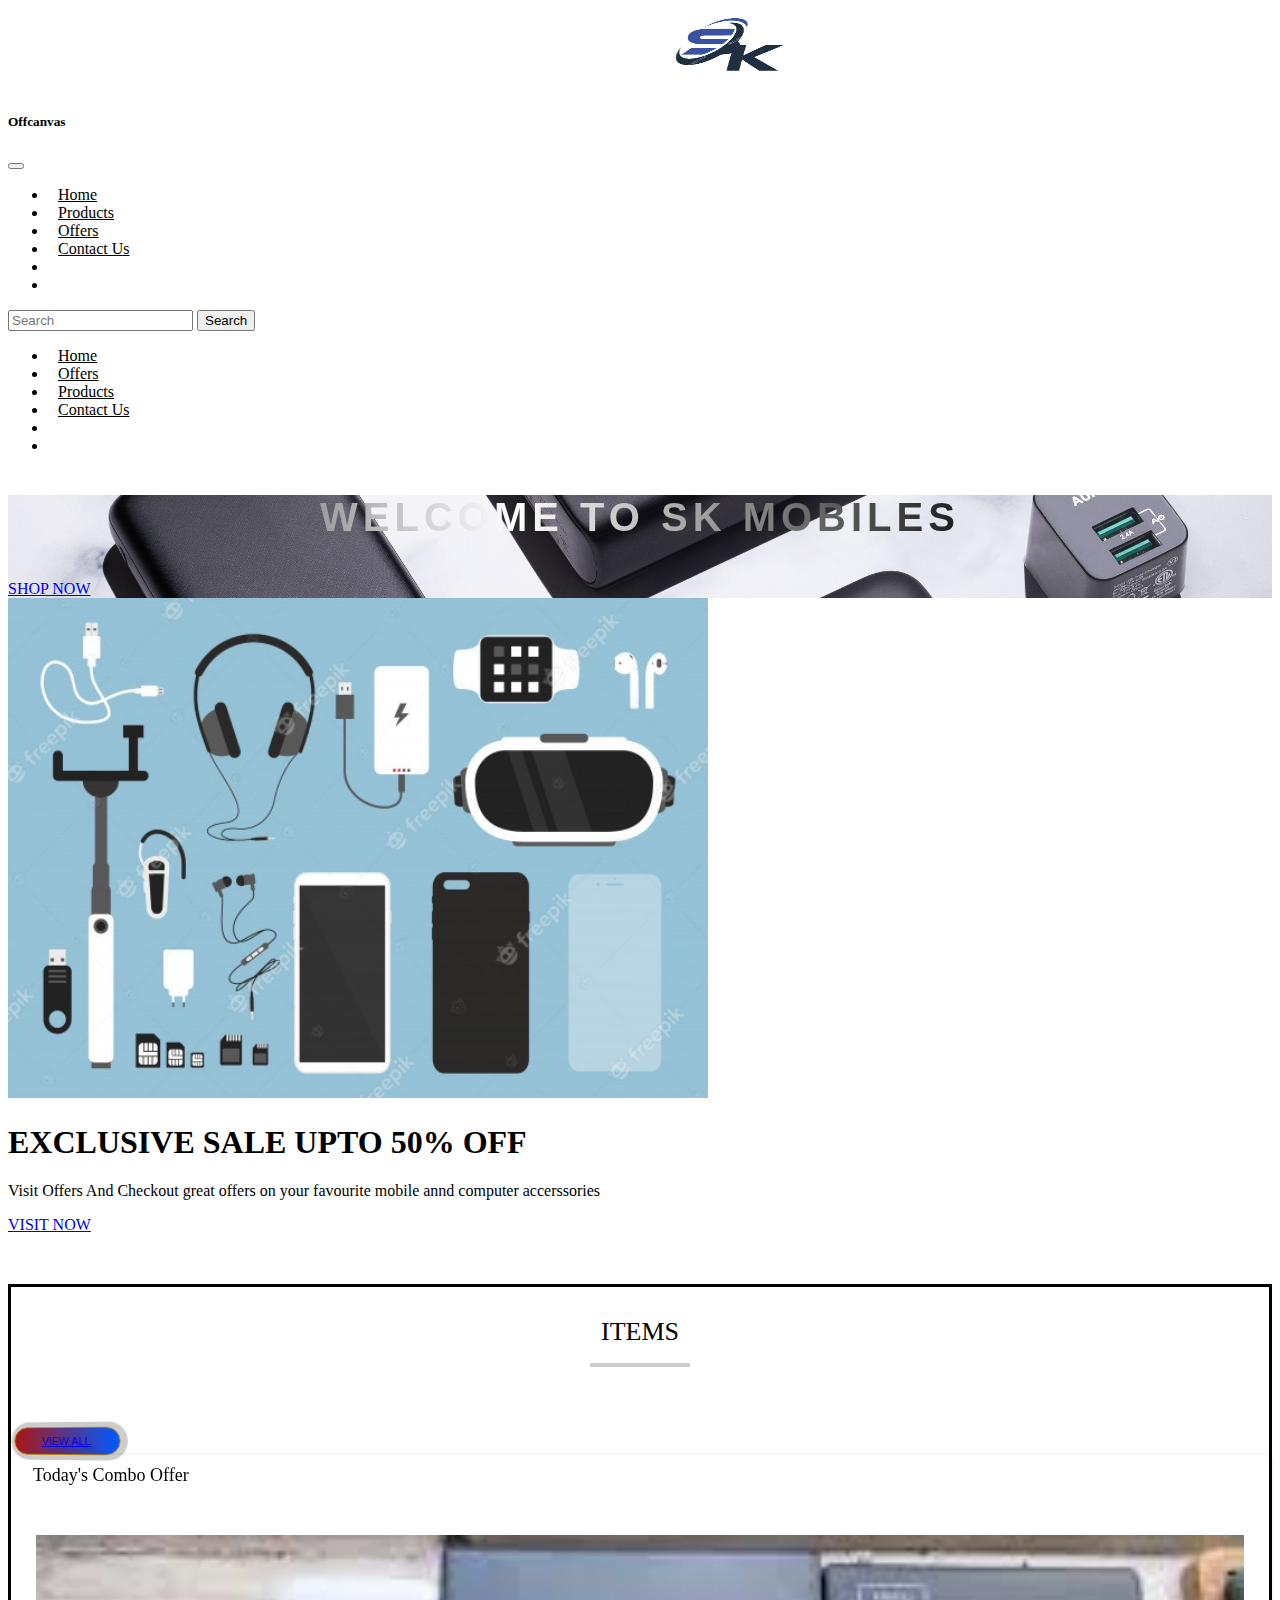
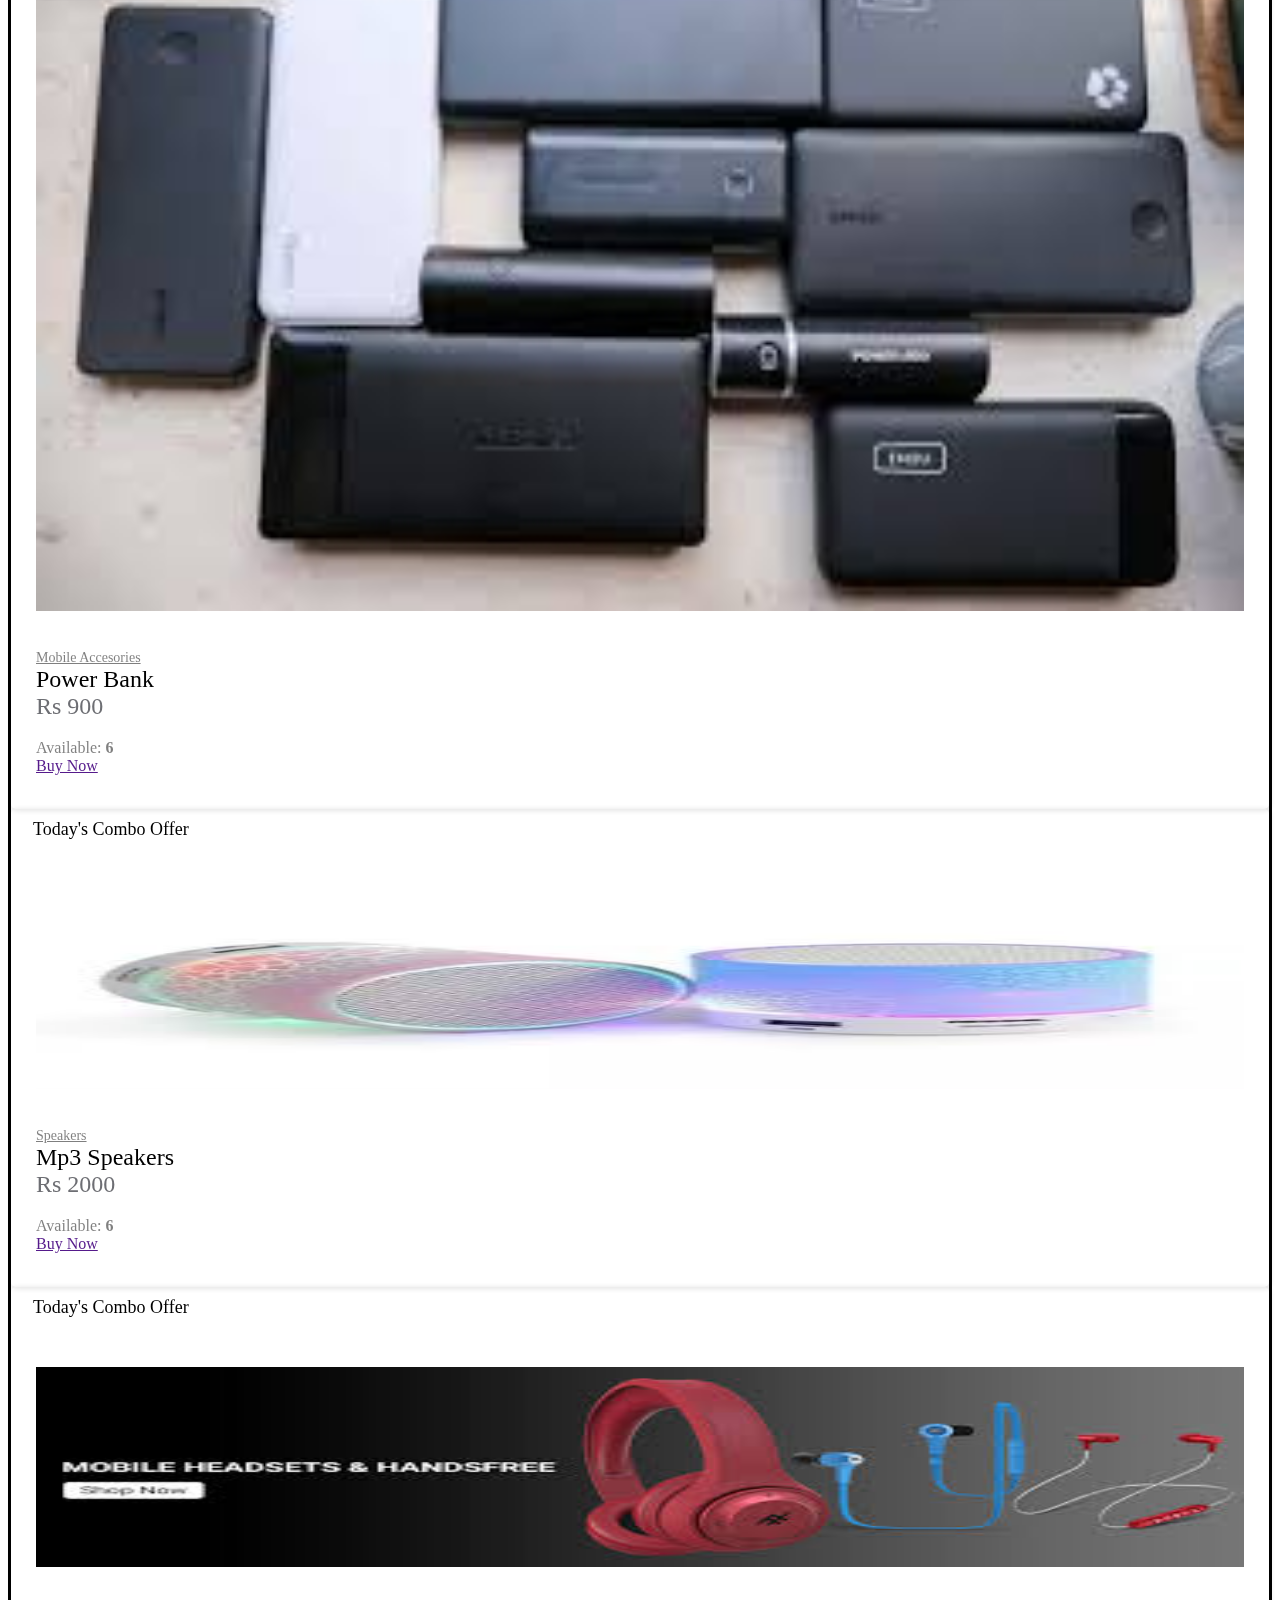
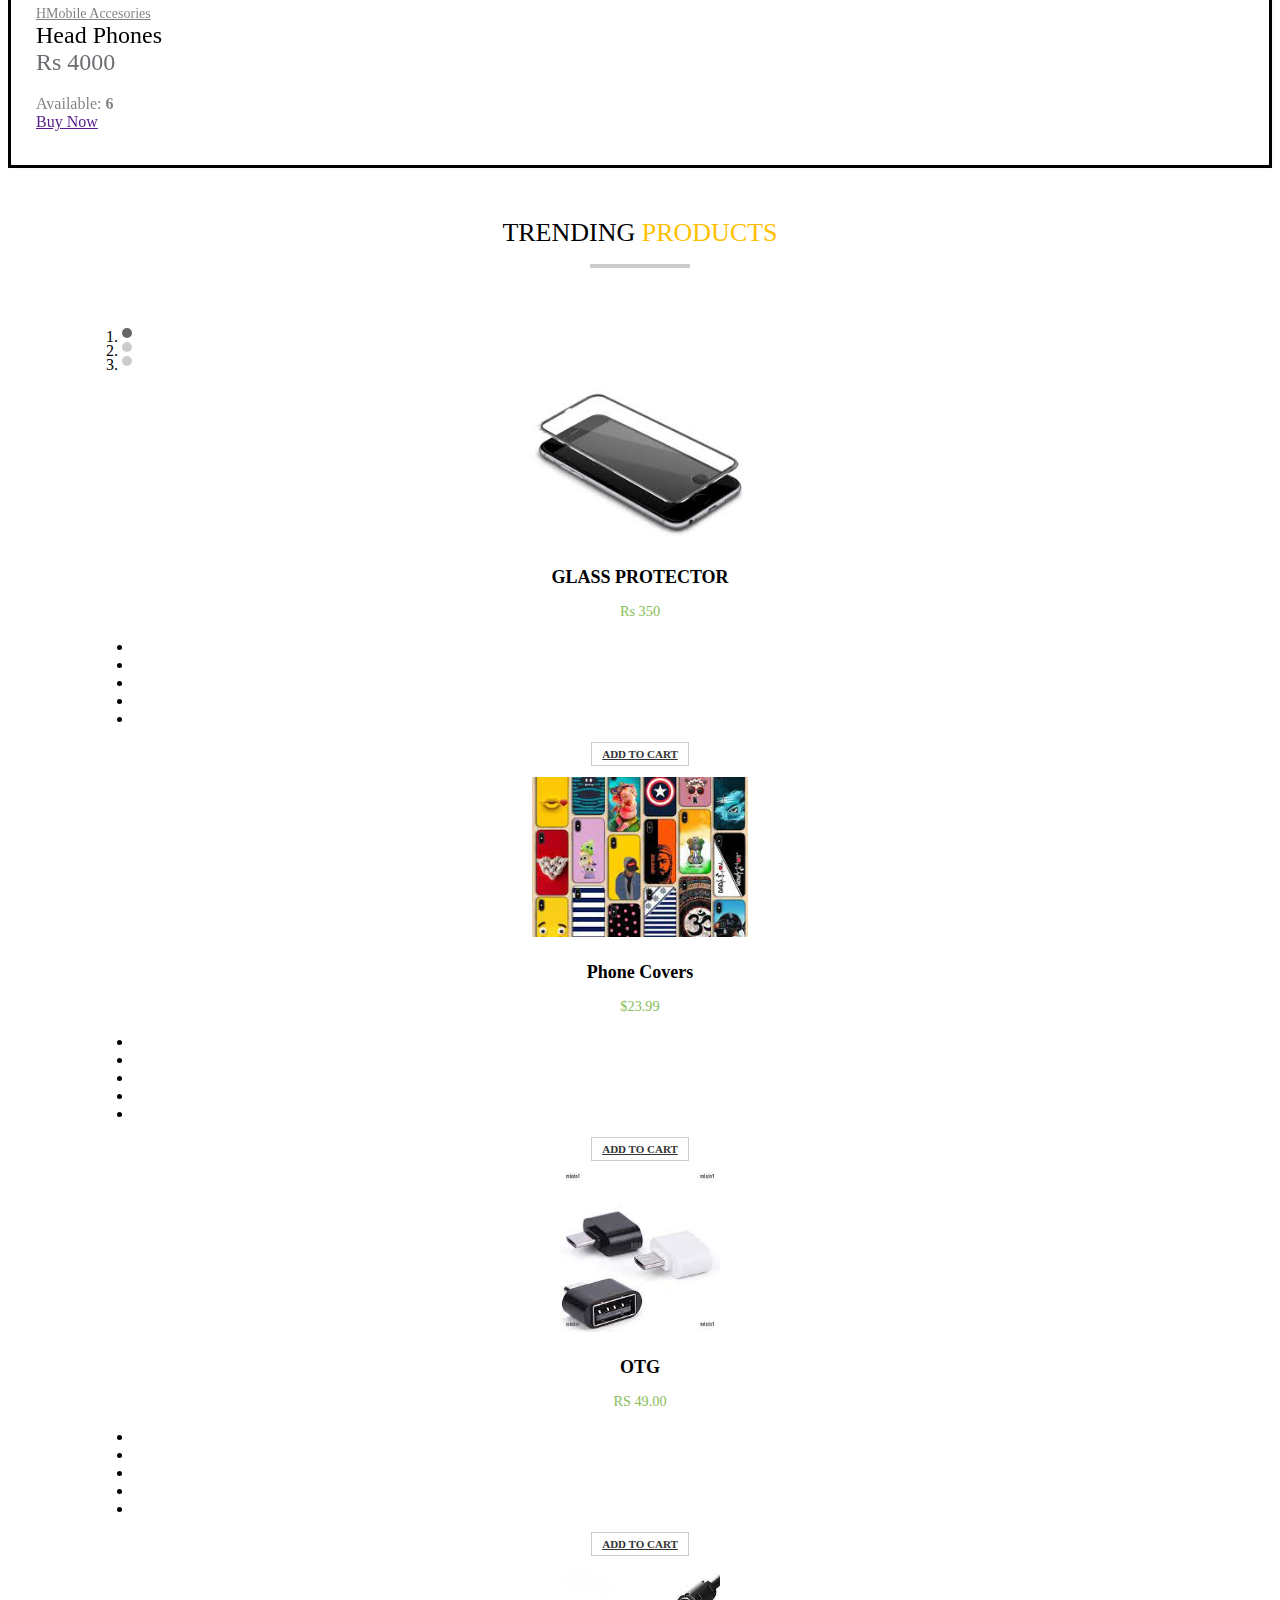
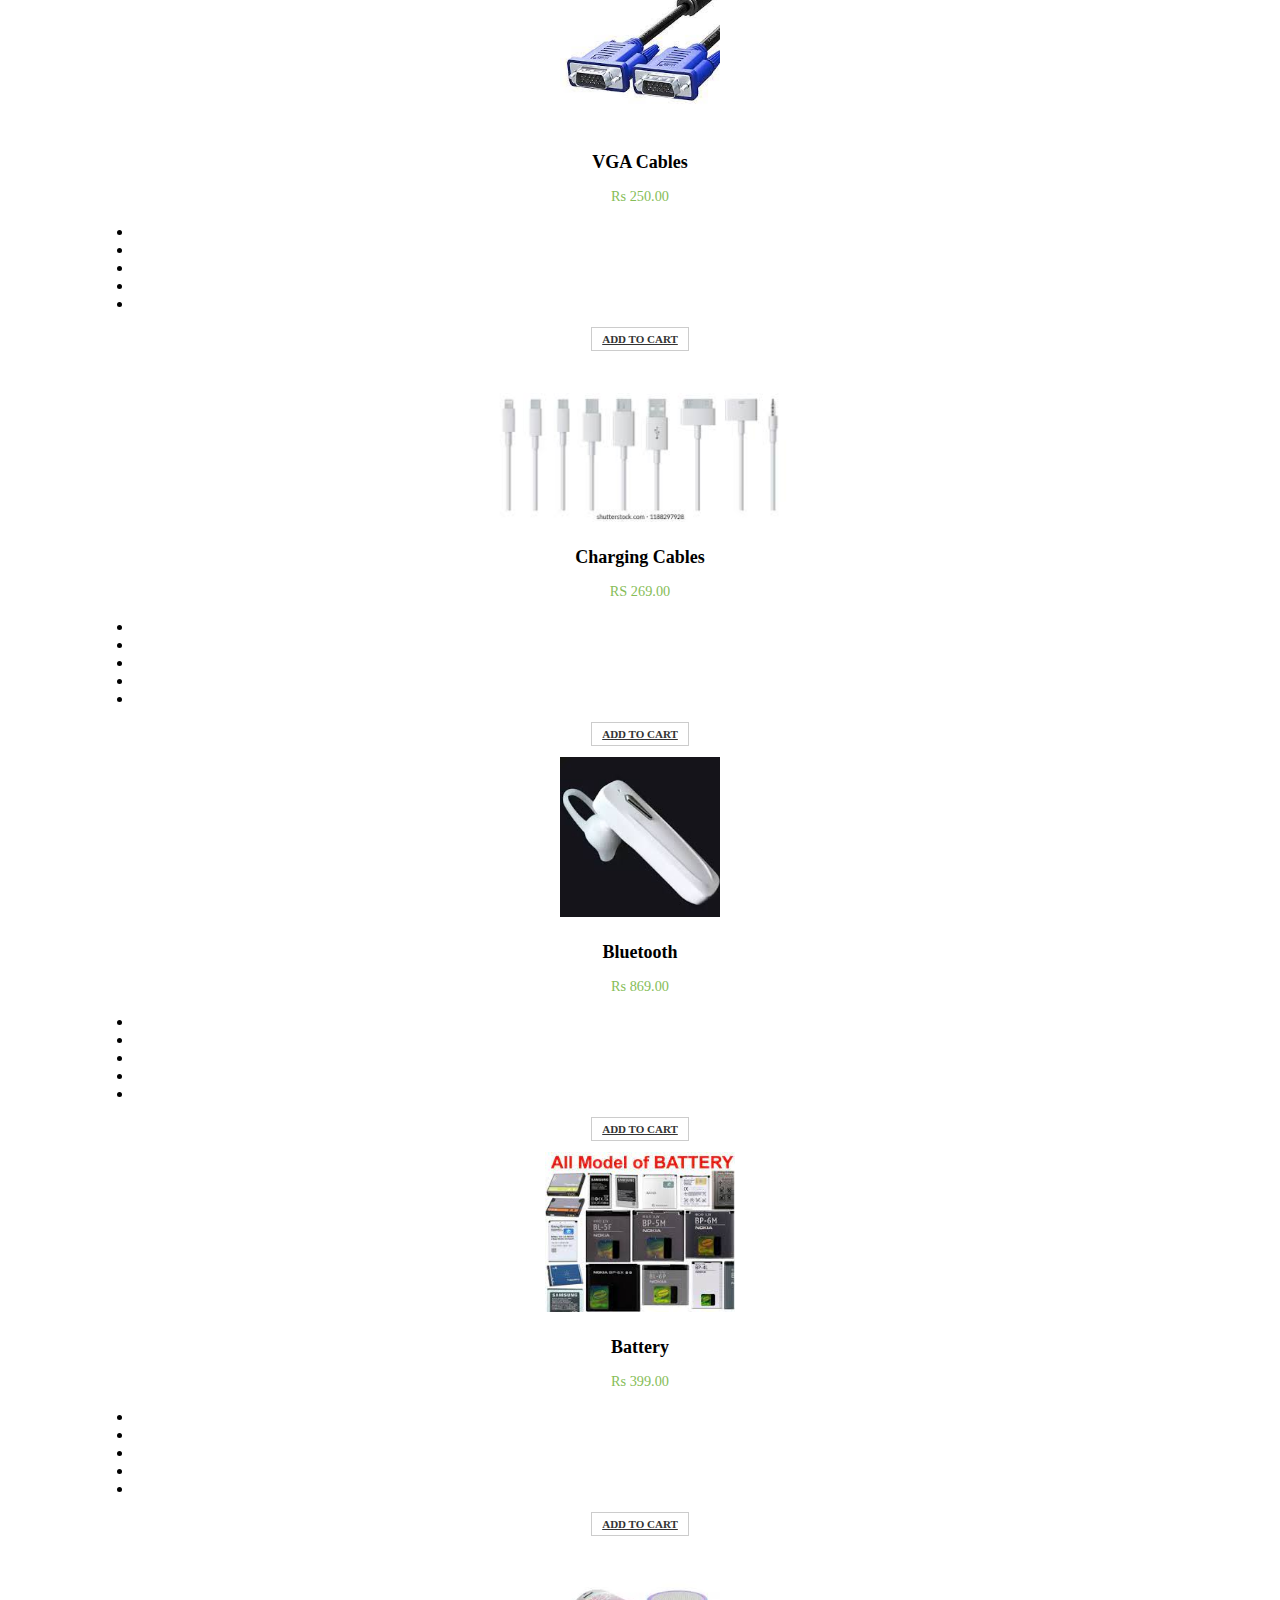
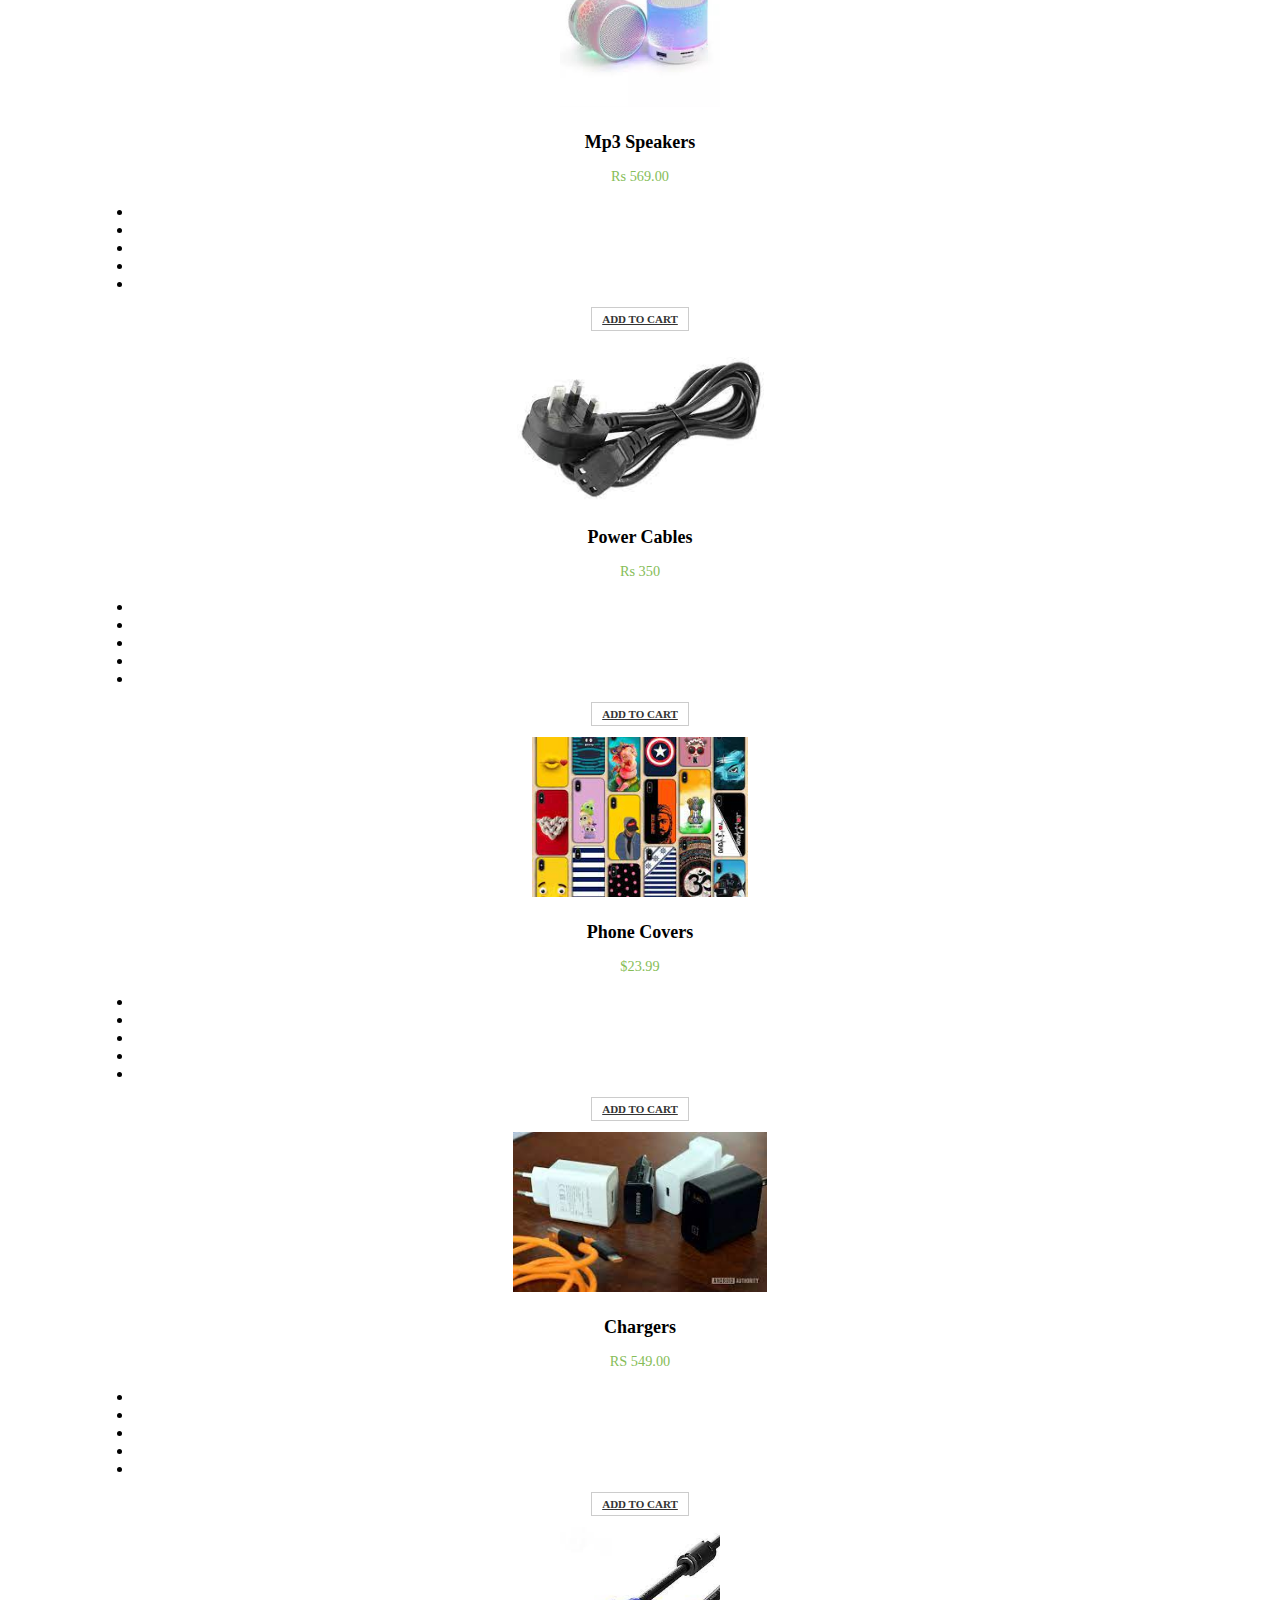
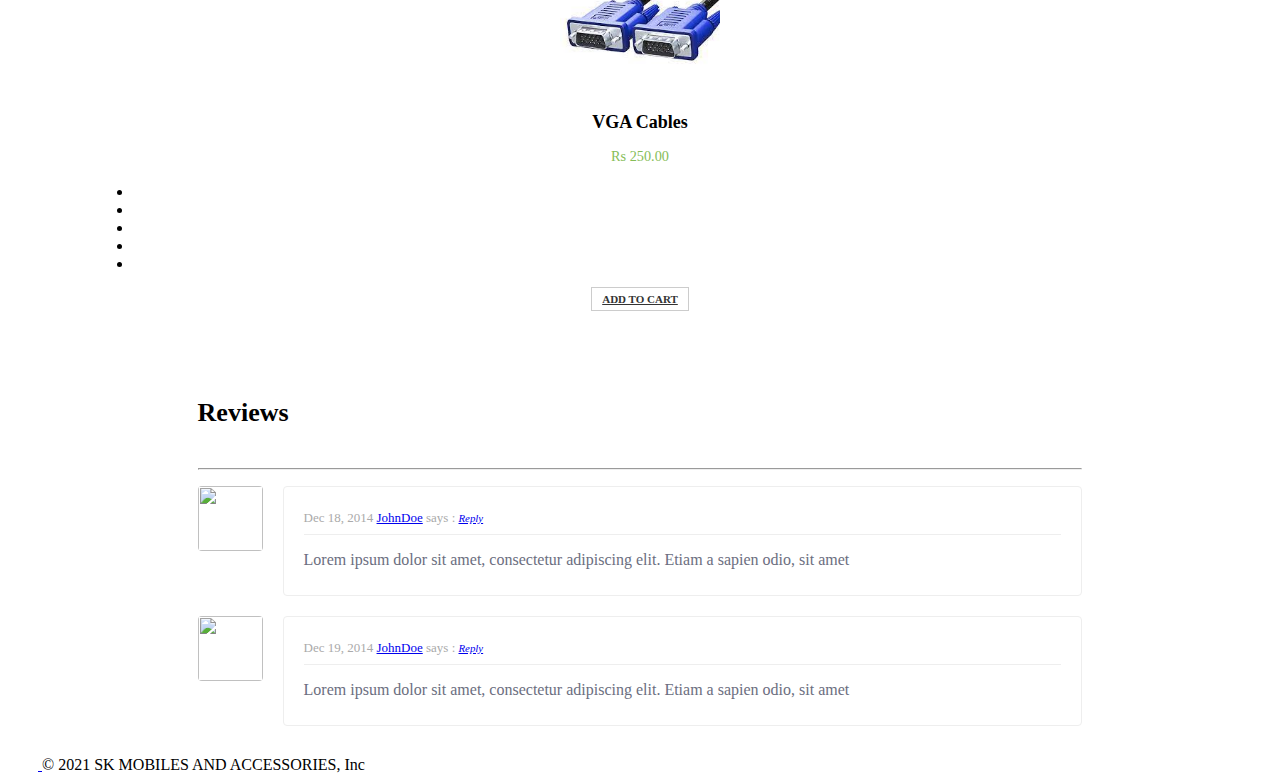
==== commit 2053dc62: "Update index.html" ====
--- a/index.html
+++ b/index.html
@@ -53,6 +53,9 @@
                         <li class="nav-item">
                             <a href="cart.html " class="badge"><i class="fas fa-shopping-cart fa-2x nav-link" style="color: black;"></i></a>
                         </li>
+                        <li class="nav-item">
+                        <a href="login.html" class="badge"><i class="fas fa-user fa-2x " style="color: black;"></i></a>
+                    </li>
                     </ul>
                     <form class="d-flex">
                         <input class="form-control me-2" type="search" placeholder="Search" aria-label="Search">
@@ -92,6 +95,9 @@
                     <li class="nav-item">
                         <a href="cart.html" class="badge"><i class="fas fa-shopping-cart fa-2x " style="color: black;"></i></a>
                     </li>
+                    <li class="nav-item">
+                        <a href="login.html" class="badge"><i class="fas fa-user fa-2x " style="color: black;"></i></a>
+                    </li>
                 </ul>
             </div>
         </div>
@@ -592,4 +598,4 @@
     -->
 </body>
 
-</html>+</html>
